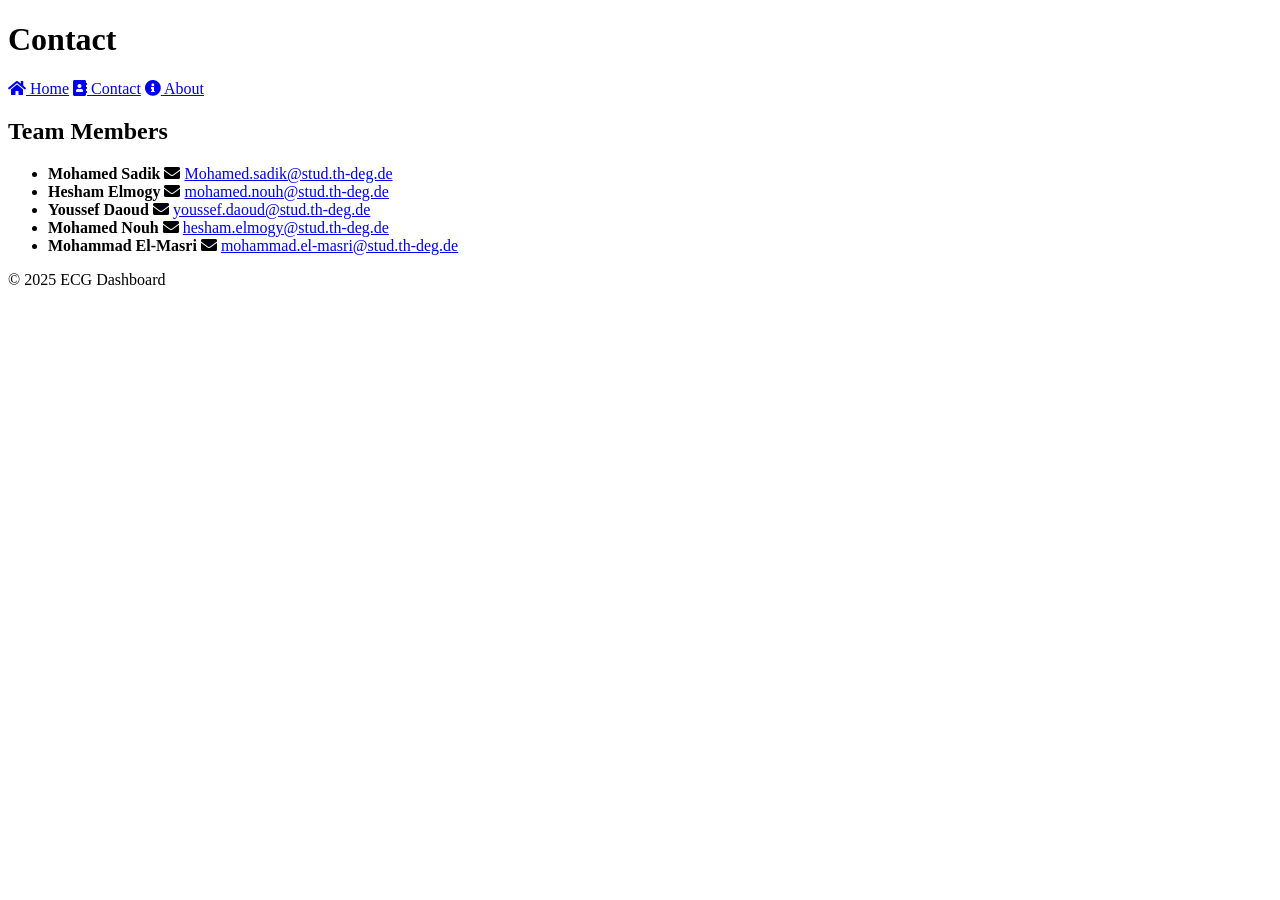
==== frontend/contact.html @ 8cad8d64 "Create contact.html" ====
<!DOCTYPE html>
<html lang="en">
<head>
    <meta charset="UTF-8">
    <meta name="viewport" content="width=device-width, initial-scale=1.0">
    <title>Contact</title>
    <link rel="stylesheet" href="css/style.css">
    <!-- Include Font Awesome for icons -->
    <link rel="stylesheet" href="https://cdn.jsdelivr.net/npm/@fortawesome/fontawesome-free@5.15.4/css/all.min.css">
</head>
<body>
    <header>
        <h1>Contact</h1>
        <nav>
            <a href="index.html"><i class="fas fa-home"></i> Home</a>
            <a href="contact.html"><i class="fas fa-address-book"></i> Contact</a>
            <a href="about.html"><i class="fas fa-info-circle"></i> About</a>
        </nav>
    </header>
    <main>
        <section>
            <h2>Team Members</h2>
            <ul>
                <li>
                    <strong>Mohamed Sadik</strong>
                    <span>
                        <i class="fas fa-envelope"></i>
                        <a href="mailto:Mohamed.sadik@stud.th-deg.de">Mohamed.sadik@stud.th-deg.de</a>
                    </span>
                </li>
                <li>
                    <strong>Hesham Elmogy</strong>
                    <span>
                        <i class="fas fa-envelope"></i>
                        <a href="mailto:mohamed.nouh@stud.th-deg.de">mohamed.nouh@stud.th-deg.de</a>
                    </span>
                </li>
                <li>
                    <strong>Youssef Daoud</strong>
                    <span>
                        <i class="fas fa-envelope"></i>
                        <a href="mailto:youssef.daoud@stud.th-deg.de">youssef.daoud@stud.th-deg.de</a>
                    </span>
                </li>
                <li>
                    <strong>Mohamed Nouh</strong>
                    <span>
                        <i class="fas fa-envelope"></i>
                        <a href="mailto:hesham.elmogy@stud.th-deg.de">hesham.elmogy@stud.th-deg.de</a>
                    </span>
                </li>
                <li>
                    <strong>Mohammad El-Masri</strong>
                    <span>
                        <i class="fas fa-envelope"></i>
                        <a href="mailto:mohammad.el-masri@stud.th-deg.de">mohammad.el-masri@stud.th-deg.de</a>
                    </span>
                </li>
            </ul>
        </section>
    </main>
    <footer>
        <p>&copy; 2025 ECG Dashboard</p>
    </footer>
</body>
</html>
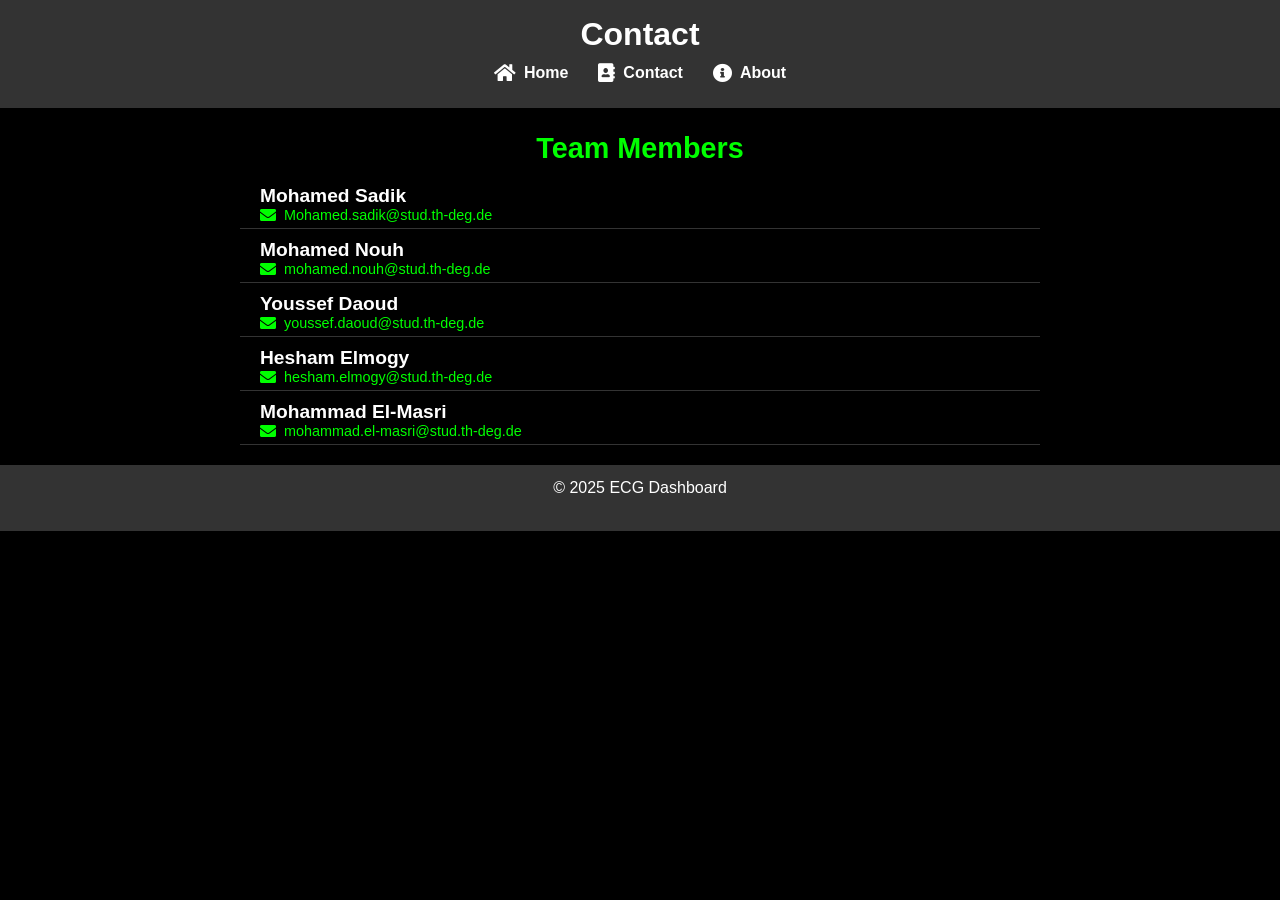
==== commit 5587de37: "Update contact.html" ====
--- a/frontend/contact.html
+++ b/frontend/contact.html
@@ -29,7 +29,7 @@
                     </span>
                 </li>
                 <li>
-                    <strong>Hesham Elmogy</strong>
+                    <strong>Mohamed Nouh</strong>
                     <span>
                         <i class="fas fa-envelope"></i>
                         <a href="mailto:mohamed.nouh@stud.th-deg.de">mohamed.nouh@stud.th-deg.de</a>
@@ -43,7 +43,7 @@
                     </span>
                 </li>
                 <li>
-                    <strong>Mohamed Nouh</strong>
+                    <strong>Hesham Elmogy</strong>
                     <span>
                         <i class="fas fa-envelope"></i>
                         <a href="mailto:hesham.elmogy@stud.th-deg.de">hesham.elmogy@stud.th-deg.de</a>
--- a/frontend/css/style.css
+++ b/frontend/css/style.css
@@ -0,0 +1,168 @@
+/* General Styles */
+body {
+    font-family: Arial, sans-serif;
+    background-color: #000;
+    color: white;
+    margin: 0;
+    padding: 0;
+    text-align: center;
+}
+
+/* Header */
+header {
+    background-color: #333;
+    color: white;
+    padding: 1rem;
+    margin-bottom: 20px;
+}
+
+h1 {
+    margin: 0;
+    font-size: 2rem;
+}
+
+/* Navigation */
+nav {
+    display: flex;
+    justify-content: center;
+    margin: 10px 0;
+}
+
+nav a {
+    margin: 0 15px;
+    text-decoration: none;
+    color: white;
+    font-weight: bold;
+    display: flex;
+    align-items: center;
+}
+
+nav a i {
+    margin-right: 8px; /* Adds space between icon and text */
+    font-size: 1.2rem;
+}
+
+nav a:hover {
+    text-decoration: underline;
+}
+
+/* Styling for Section Titles */
+h2 {
+    color: #00ff00; /* Light green color for section titles */
+    text-align: center; /* Center-align the titles */
+    margin-bottom: 20px; /* Add spacing below the titles */
+    font-size: 1.8rem; /* Adjust font size */
+}
+
+/* Styling for Paragraphs */
+p {
+    text-align: center;
+    margin: 0 auto 20px; /* Center-align paragraphs with spacing below */
+    max-width: 800px; /* Limit the width for better readability */
+    line-height: 1.6; /* Improve line spacing for readability */
+}
+
+/* Styling for Lists */
+ul {
+    list-style: none;
+    padding: 0;
+    margin: 20px auto;
+    max-width: 800px; /* Adjusted width for better readability */
+    text-align: left;
+}
+
+li {
+    text-align: left; /* Align list items to the left */
+    font-size: 1rem; /* Adjust font size for list items */
+    margin: 10px 0;
+    padding-left: 20px; /* Add padding to indent items slightly */
+    border-bottom: 1px solid #333; /* Optional: Add a subtle separator */
+    padding-bottom: 5px; /* Add spacing below each item */
+}
+
+/* Contact Page Styling */
+li strong {
+    font-size: 1.2rem; /* Font size for names */
+    color: white; /* Keep names in white */
+    flex: 1; /* Ensure consistent spacing between name and email */
+}
+
+li span {
+    display: flex;
+    align-items: center; /* Align icon and text in the same line */
+}
+
+li span i {
+    font-size: 1rem; /* Size of the email icon */
+    color: #00ff00; /* Light green color for the icon */
+    margin-right: 8px; /* Space between the icon and email text */
+}
+
+li span a {
+    font-size: 0.9rem; /* Smaller font size for email addresses */
+    color: #00ff00; /* Light green for emails */
+    text-decoration: none;
+    white-space: nowrap; /* Prevent email addresses from wrapping to the next line */
+}
+
+li span a:hover {
+    text-decoration: underline; /* Add underline effect on hover */
+}
+
+/* File Upload Section */
+.file-upload {
+    margin: 2rem auto;
+    display: flex;
+    flex-direction: column;
+    align-items: center;
+}
+
+input[type="file"] {
+    margin-bottom: 15px;
+}
+
+button {
+    padding: 10px 20px;
+    background-color: green;
+    color: white;
+    border: none;
+    border-radius: 5px;
+    cursor: pointer;
+}
+
+button:hover {
+    background-color: darkgreen;
+}
+
+/* Loading Spinner */
+#loading-spinner {
+    margin-top: 20px;
+    font-size: 1.2rem;
+    color: yellow;
+}
+
+/* Output Section */
+#average-output {
+    margin: 20px;
+    font-size: 1.5rem;
+    color: #00ff00;
+    font-weight: bold;
+}
+
+/* Chart Container */
+#chart-container {
+    margin: 20px auto;
+    background: black;
+    border: 2px solid green;
+    border-radius: 8px;
+    padding: 10px;
+    max-width: 800px;
+}
+
+/* Footer */
+footer {
+    background-color: #333;
+    color: white;
+    padding: 10px 0;
+    margin-top: 20px;
+}
